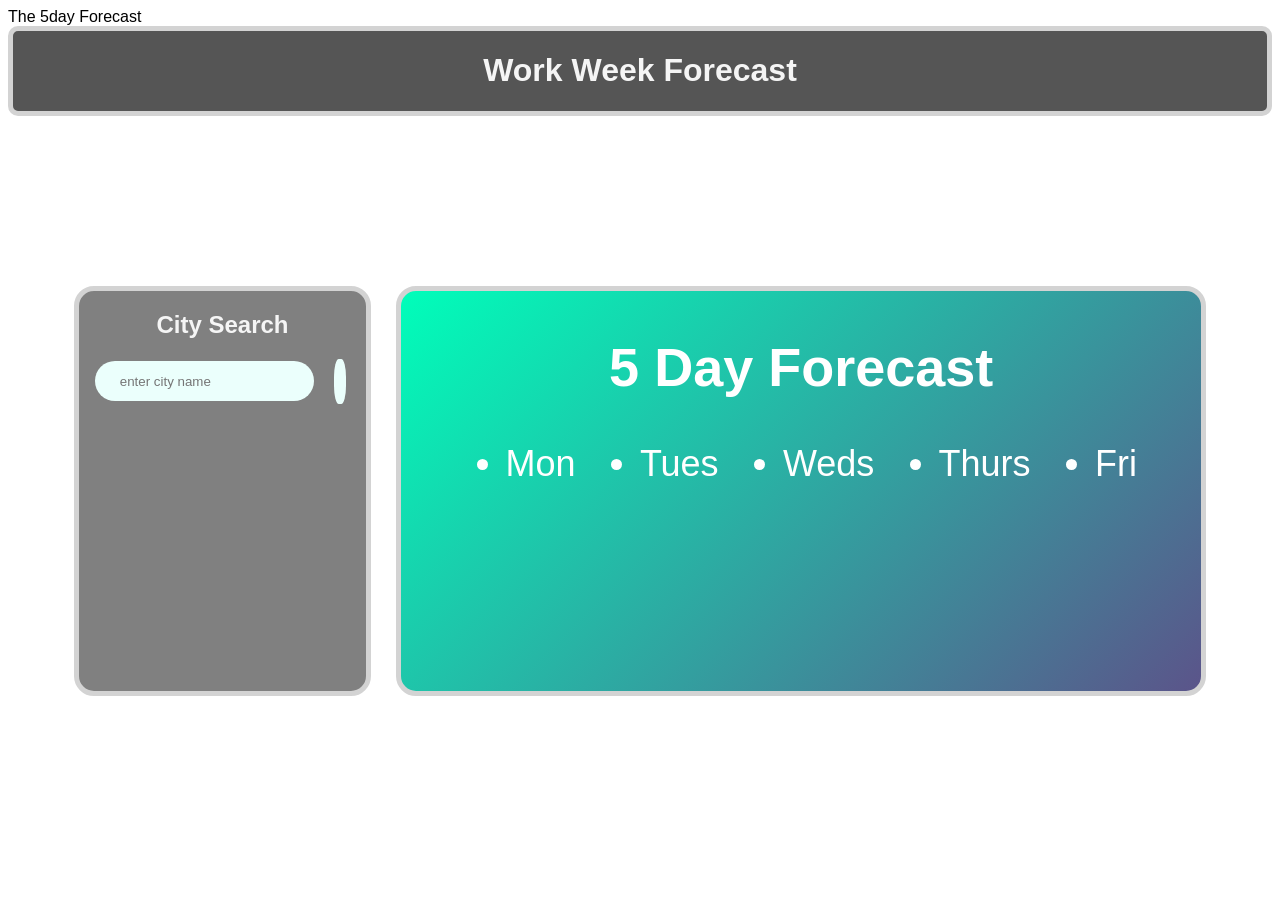
==== indx.html @ 5fd93e8f "created structure and started CSS" ====
<!DOCTYPE html>
<html lang="en">
<head>
    <meta charset="UTF-8">
    <meta name="viewport" content="width=device-width, initial-scale=1.0">
    <link rel="stylesheet" href="assets/stylesheet.css"
    <title>The 5day Forecast</title>
</head>
<body>
    <header class="header">
        <h1> Work Week Forecast</h1>

    </header>

    <section class="container">
        <div class="tile">
            <div class="columns ml-4">
                <div class="geosearch">
                    <h2> City Search </h2>
                    <input type="text" placeholder="enter city name" spellcheck="false" />
                    <button><img src="" /></button>
                    <i class="fa-duotone fa-magnifying-glass"></i>
                </div>
            </div>
        </div>

        <div id="forecast" class="card">   
            <h2> 5 Day Forecast</h2> 
            <ul>
                <li>Mon</li>
                <li>Tues</li>
                <li>Weds</li>
                <li>Thurs</li>
                <li>Fri</li>
            </ul>
       
            
           
           
        </div>

    </section>
</body>
</html>
---- assets/stylesheet.css ----
*{
    font-family: Impact, Haettenschweiler, 'Arial Narrow Bold', sans-serif;
}
*body {
    background-color:navy;
}
.header{
    border: 5px solid lightgray;
    background-color: #555;
    border-radius: 10px;
    font: 48px;
    color: whitesmoke;
    display: flex;
    justify-content: center;
    
}

.container {
    display: flex;
    justify-content:center;
    flex-direction: row;
    padding-top: 70px;
}

.geosearch {
    border: 5px solid lightgray;
    border-radius: 20px;
    background-color: grey;
    margin-top: 100px;
    margin-bottom: 100px;
    height: 400px;
    text-align: center;
    color: whitesmoke;
    margin-right: 25px;
}

.geosearch input {
    border:0;
    outline: 0;
    background: #ebfffc;
    color:#555;
    padding: 10px 25px;
    height: 20px;
    border-radius: 20px;
    flex: 1;
    margin-right: 16px;
    margin-left: 16px;
    font-size: 18;
}

.geosearch button {
    border: 0;
    outline: 0;
    background: #ebfffc;
    border-radius: 40%;
    height: 45px;
    cursor: pointer;
    margin-right: 20px;
}

.card {
    border: 5px solid lightgray;
    margin-top: 100px;
    background: linear-gradient(135deg, #00feba, #5b548a);
    color: #fff;
    border-radius: 20px;
    text-align: center;
    font-size: 36px;
    max-width: 1000px;
    max-height: 400px;
    
}

.card ul {
    display: flex;
    justify-content: space-evenly;
    font: 20px;

}

.card h2 {
    font: 20px;
}

#forecast {
    width: 800px;

}
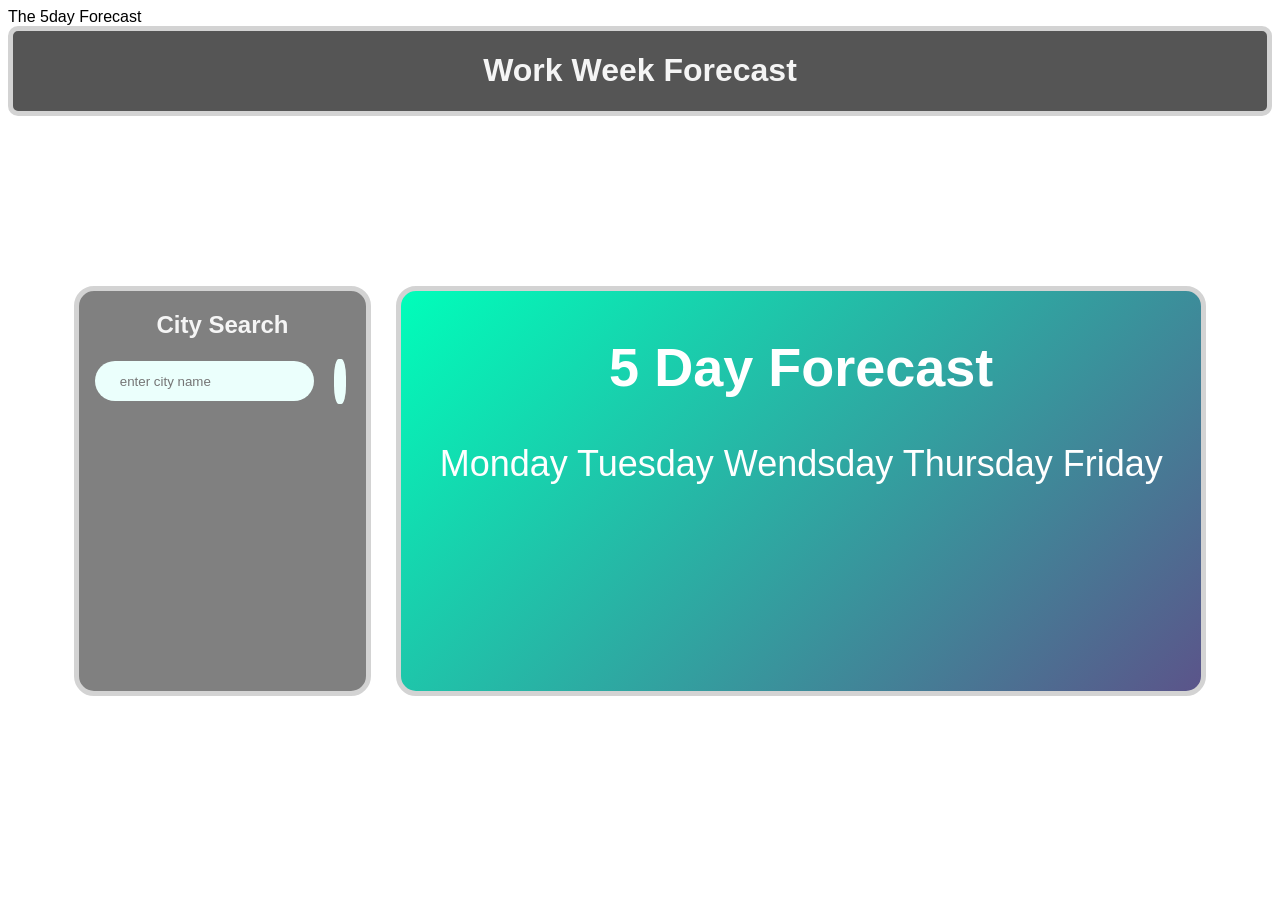
==== commit 03449488: "created folders for organization in assets folder" ====
--- a/indx.html
+++ b/indx.html
@@ -15,9 +15,9 @@
     <section class="container">
         <div class="tile">
             <div class="columns ml-4">
-                <div class="geosearch">
+                <div  class="geosearch">
                     <h2> City Search </h2>
-                    <input type="text" placeholder="enter city name" spellcheck="false" />
+                    <input id="search" type="text" placeholder="enter city name" spellcheck="false" />
                     <button><img src="" /></button>
                     <i class="fa-duotone fa-magnifying-glass"></i>
                 </div>
@@ -25,14 +25,10 @@
         </div>
 
         <div id="forecast" class="card">   
-            <h2> 5 Day Forecast</h2> 
-            <ul>
-                <li>Mon</li>
-                <li>Tues</li>
-                <li>Weds</li>
-                <li>Thurs</li>
-                <li>Fri</li>
-            </ul>
+            <h2 class="title"> 5 Day Forecast</h2> 
+            <P> Monday Tuesday Wendsday Thursday Friday</P>
+            
+            
        
             
            
@@ -40,5 +36,6 @@
         </div>
 
     </section>
+    <script>assets/javascript.js</script>
 </body>
 </html>
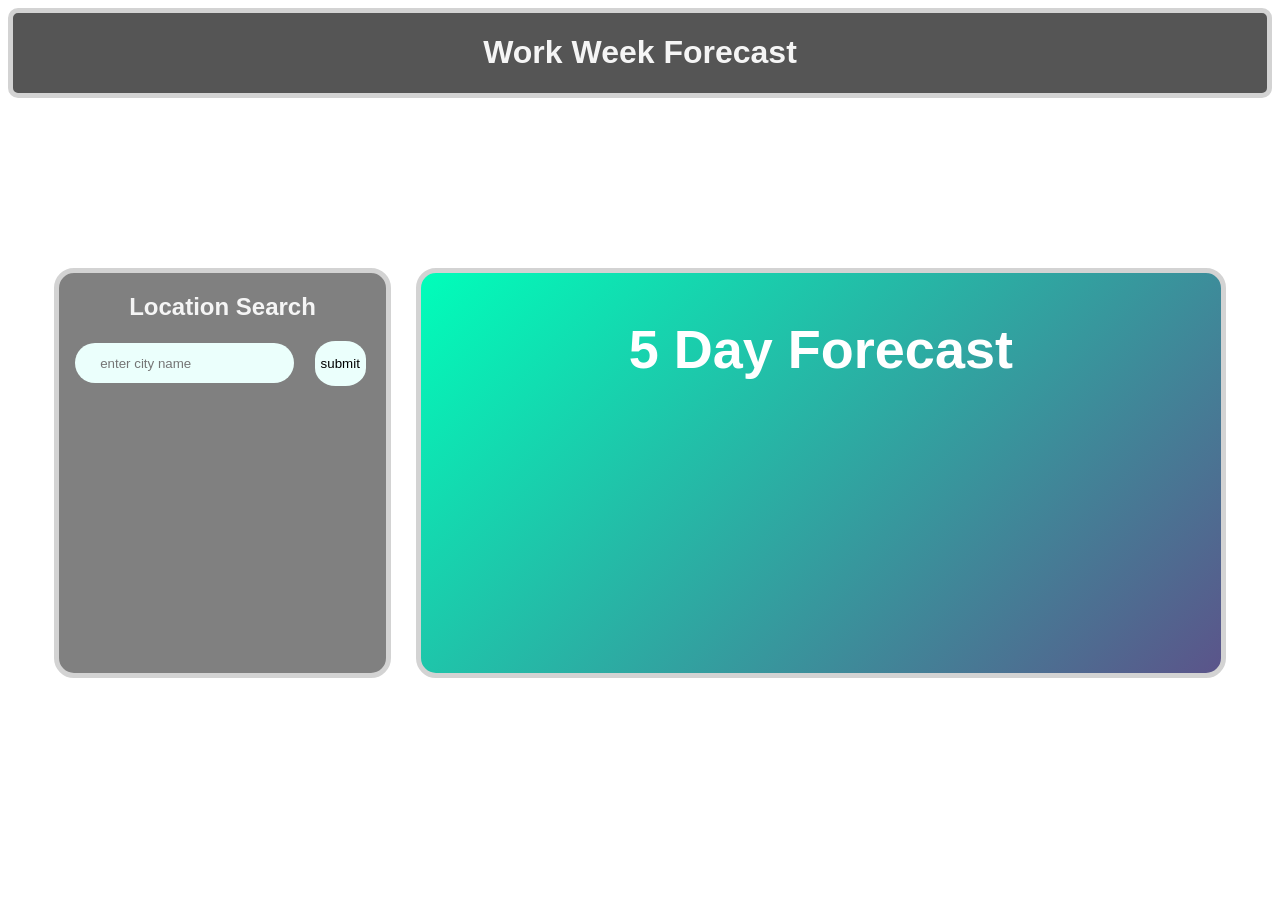
==== commit a64528b8: "added code to search cities and return data on script.js" ====
--- a/indx.html
+++ b/indx.html
@@ -3,7 +3,7 @@
 <head>
     <meta charset="UTF-8">
     <meta name="viewport" content="width=device-width, initial-scale=1.0">
-    <link rel="stylesheet" href="assets/stylesheet.css"
+    <link rel="stylesheet" href="assets/CSS/stylesheet.css"/>
     <title>The 5day Forecast</title>
 </head>
 <body>
@@ -13,29 +13,27 @@
     </header>
 
     <section class="container">
-        <div class="tile">
-            <div class="columns ml-4">
-                <div  class="geosearch">
-                    <h2> City Search </h2>
-                    <input id="search" type="text" placeholder="enter city name" spellcheck="false" />
-                    <button><img src="" /></button>
-                    <i class="fa-duotone fa-magnifying-glass"></i>
+        
+                <div class="geosearch">
+                    <h2> Location Search </h2>
+                    <input id="searchinput" type="text" placeholder="enter city name" spellcheck="false">
+                    <button onclick="fetchForecast()"> submit </button>
+                
                 </div>
-            </div>
-        </div>
+            
+    
 
-        <div id="forecast" class="card">   
-            <h2 class="title"> 5 Day Forecast</h2> 
-            <P> Monday Tuesday Wendsday Thursday Friday</P>
-            
-            
-       
-            
+                <div id="forecast" class="card">   
+                    <h2>5 Day Forecast</h2> 
+                    <h3 id="city"></h3>
+                    <h4 id="error"></h4> 
            
-           
-        </div>
+                </div>
 
     </section>
-    <script>assets/javascript.js</script>
+   
+    <script src="assets/JavaScript/script.js"></script>
+
+
 </body>
 </html>
--- a/assets/CSS/stylesheet.css
+++ b/assets/CSS/stylesheet.css
@@ -0,0 +1,88 @@
+*{
+    font-family: Impact, Haettenschweiler, 'Arial Narrow Bold', sans-serif;
+}
+*body {
+    background-color:navy;
+}
+.header{
+    border: 5px solid lightgray;
+    background-color: #555;
+    border-radius: 10px;
+    font: 48px;
+    color: whitesmoke;
+    display: flex;
+    justify-content: center;
+    
+}
+
+.container {
+    display: flex;
+    justify-content:center;
+    flex-direction: row;
+    padding-top: 70px;
+}
+
+.geosearch {
+    border: 5px solid lightgray;
+    border-radius: 20px;
+    background-color: grey;
+    margin-top: 100px;
+    margin-bottom: 100px;
+    height: 400px;
+    text-align: center;
+    color: whitesmoke;
+    margin-right: 25px;
+}
+
+.geosearch input {
+    border:0;
+    outline: 0;
+    background: #ebfffc;
+    color:#555;
+    padding: 10px 25px;
+    height: 20px;
+    border-radius: 20px;
+    flex: 1;
+    margin-right: 16px;
+    margin-left: 16px;
+    font-size: 18;
+}
+
+.geosearch button {
+    border: 0;
+    outline: 0;
+    background: #ebfffc;
+    border-radius: 40%;
+    height: 45px;
+    cursor: pointer;
+    margin-right: 20px;
+}
+
+.card {
+    border: 5px solid lightgray;
+    margin-top: 100px;
+    background: linear-gradient(135deg, #00feba, #5b548a);
+    color: #fff;
+    border-radius: 20px;
+    text-align: center;
+    font-size: 36px;
+    max-width: 1000px;
+    max-height: 400px;
+    
+}
+
+.card ul {
+    display: flex;
+    justify-content: space-evenly;
+    font: 20px;
+
+}
+
+.card h2 {
+    font: 20px;
+}
+
+#forecast {
+    width: 800px;
+
+}
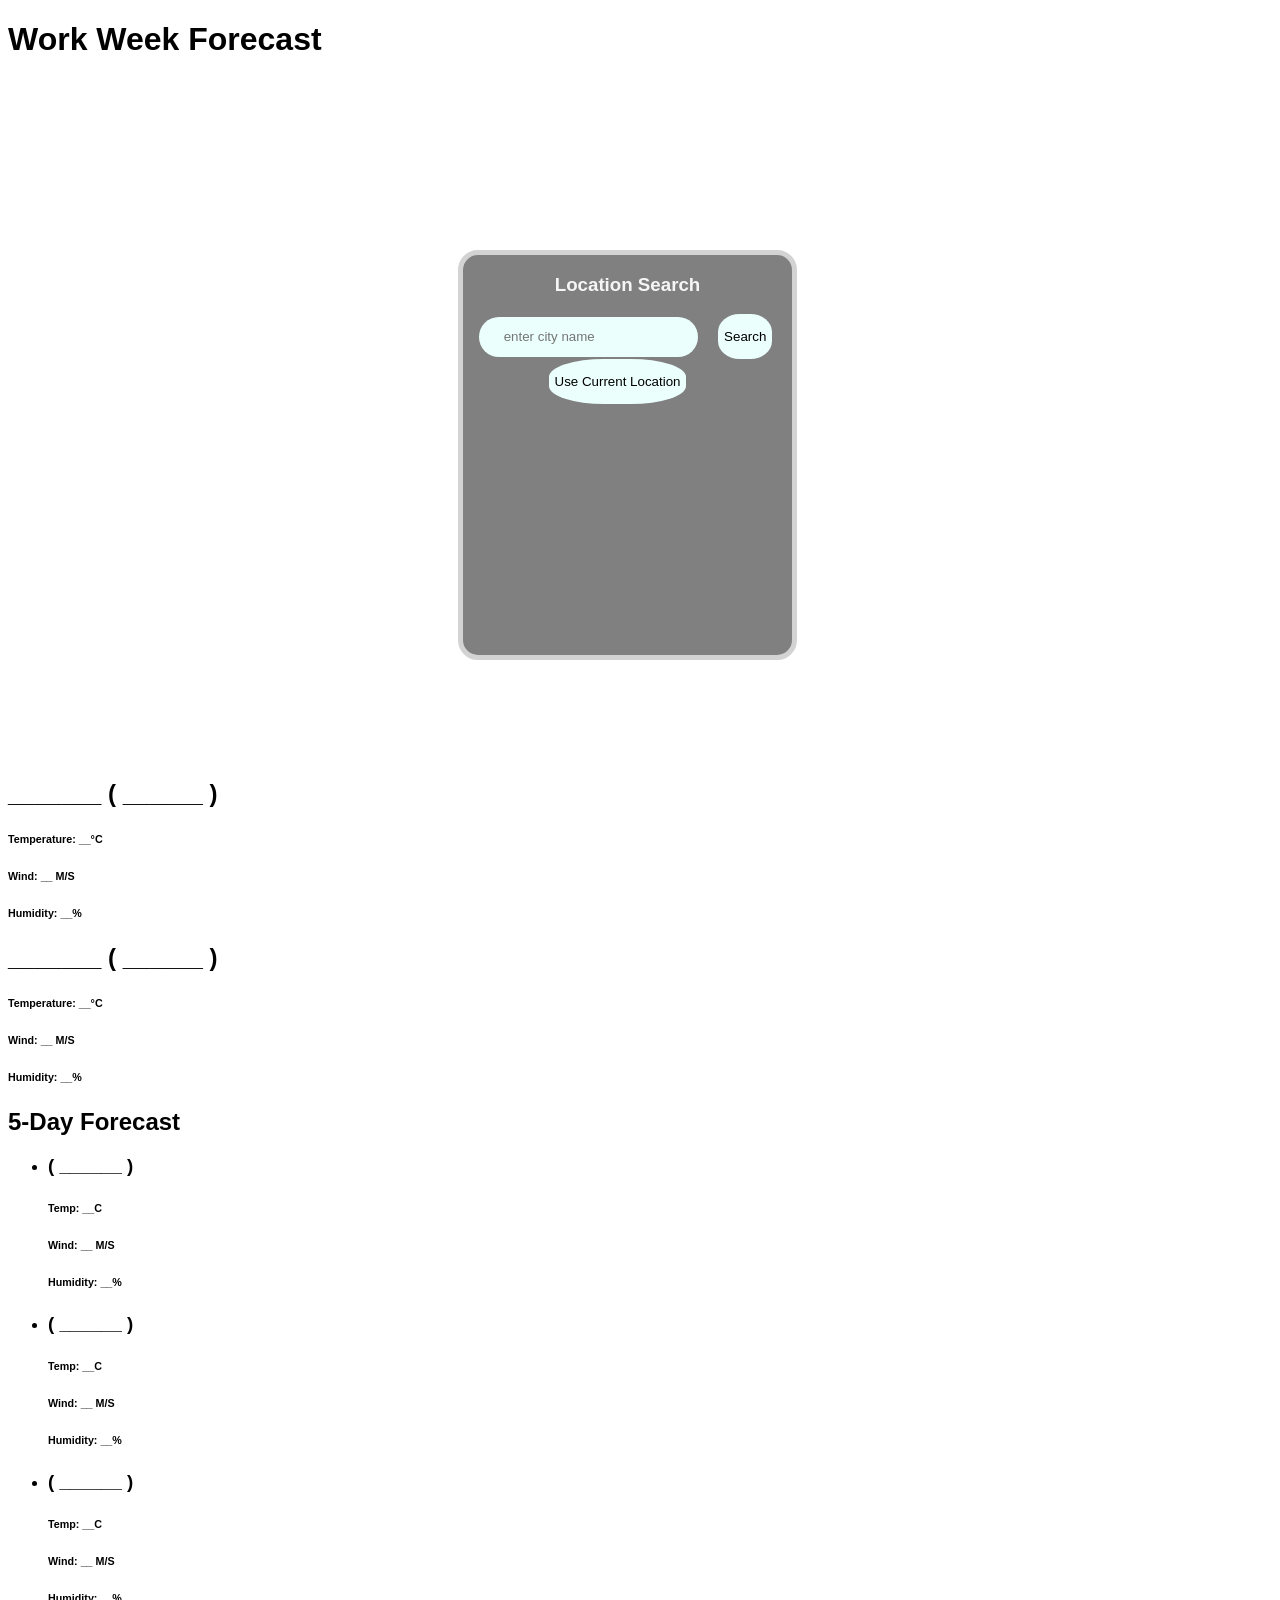
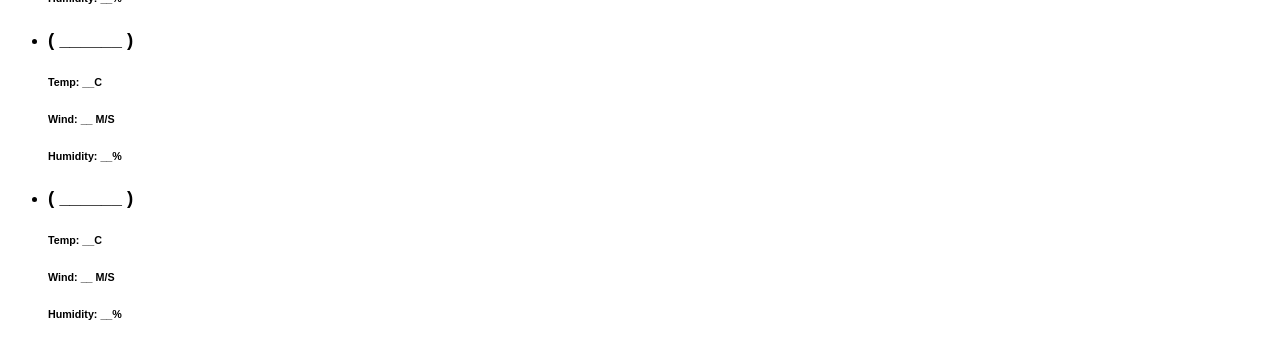
==== commit 422d82f8: "made ajustments to correct index for the flow of the prodject" ====
--- a/indx.html
+++ b/indx.html
@@ -1,39 +1,81 @@
 <!DOCTYPE html>
 <html lang="en">
-<head>
-    <meta charset="UTF-8">
-    <meta name="viewport" content="width=device-width, initial-scale=1.0">
-    <link rel="stylesheet" href="assets/CSS/stylesheet.css"/>
-    <title>The 5day Forecast</title>
-</head>
-<body>
-    <header class="header">
-        <h1> Work Week Forecast</h1>
+    <head>
+        <meta charset="UTF-8" />
+        <meta name="viewport" content="width=device-width, initial-scale=1.0" />
+        <link rel="stylesheet" href="assets/CSS/stylesheet.css"/>
+        <title>The 5day Forecast</title>
+    </head>
+    <body>
+        <h1>Work Week Forecast</h1>
+        <div class="container">
+            <div class="geosearch">
+                <h3>Location Search</h3>
+                <input class="city-input" type="text" placeholder="enter city name" spellcheck="false" />
+                <button class="search-btn">Search</button>
+                <div class="divider"></div>
+                <button class="location-btn">Use Current Location</button>
+            </div>
+        </div>
+   
+        <div class="weather-data">
+            <div class="current-weather">
+                <div class="details">
+                    <h2>_______ ( ______ )</h2>
+                    <h6>Temperature: __°C</h6>
+                    <h6>Wind: __ M/S</h6>
+                    <h6>Humidity: __%</h6>
+                </div>
+            </div>
 
-    </header>
+            <div class="weather-data">
+                <div class="current-weather">
+                    <div class="details">
+                        <h2>_______ ( ______ )</h2>
+                        <h6>Temperature: __°C</h6>
+                        <h6>Wind: __ M/S</h6>
+                        <h6>Humidity: __%</h6>
+                    </div>
+                </div>
+                <div class="days-forecast">
+                    <h2>5-Day Forecast</h2>
+                    <ul class="weather-cards">
+                        <li class="card">
+                            <h3>( ______ )</h3>
+                            <h6>Temp: __C</h6>
+                            <h6>Wind: __ M/S</h6>
+                            <h6>Humidity: __%</h6>
+                        </li>
+                        <li class="card">
+                            <h3>( ______ )</h3>
+                            <h6>Temp: __C</h6>
+                            <h6>Wind: __ M/S</h6>
+                            <h6>Humidity: __%</h6>
+                        </li>
+                        <li class="card">
+                            <h3>( ______ )</h3>
+                            <h6>Temp: __C</h6>
+                            <h6>Wind: __ M/S</h6>
+                            <h6>Humidity: __%</h6>
+                        </li>
+                        <li class="card">
+                            <h3>( ______ )</h3>
+                            <h6>Temp: __C</h6>
+                            <h6>Wind: __ M/S</h6>
+                            <h6>Humidity: __%</h6>
+                        </li>
+                        <li class="card">
+                            <h3>( ______ )</h3>
+                            <h6>Temp: __C</h6>
+                            <h6>Wind: __ M/S</h6>
+                            <h6>Humidity: __%</h6>
+                        </li>
+                    </ul>
+                </div>
+            </div>
 
-    <section class="container">
-        
-                <div class="geosearch">
-                    <h2> Location Search </h2>
-                    <input id="searchinput" type="text" placeholder="enter city name" spellcheck="false">
-                    <button onclick="fetchForecast()"> submit </button>
-                
-                </div>
-            
-    
+        </div>
 
-                <div id="forecast" class="card">   
-                    <h2>5 Day Forecast</h2> 
-                    <h3 id="city"></h3>
-                    <h4 id="error"></h4> 
-           
-                </div>
-
-    </section>
-   
-    <script src="assets/JavaScript/script.js"></script>
-
-
-</body>
-</html>+        <script src="assets/JavaScript/script.js"></script>
+    </body>
+</html>
--- a/assets/CSS/stylesheet.css
+++ b/assets/CSS/stylesheet.css
@@ -1,5 +1,6 @@
 *{
     font-family: Impact, Haettenschweiler, 'Arial Narrow Bold', sans-serif;
+   
 }
 *body {
     background-color:navy;
@@ -58,7 +59,7 @@
     margin-right: 20px;
 }
 
-.card {
+.weather {
     border: 5px solid lightgray;
     margin-top: 100px;
     background: linear-gradient(135deg, #00feba, #5b548a);
@@ -66,8 +67,8 @@
     border-radius: 20px;
     text-align: center;
     font-size: 36px;
-    max-width: 1000px;
-    max-height: 400px;
+    max-width: 100vh;
+    max-height: 100vh;
     
 }
 
@@ -78,7 +79,7 @@
 
 }
 
-.card h2 {
+.weather h2 {
     font: 20px;
 }
 
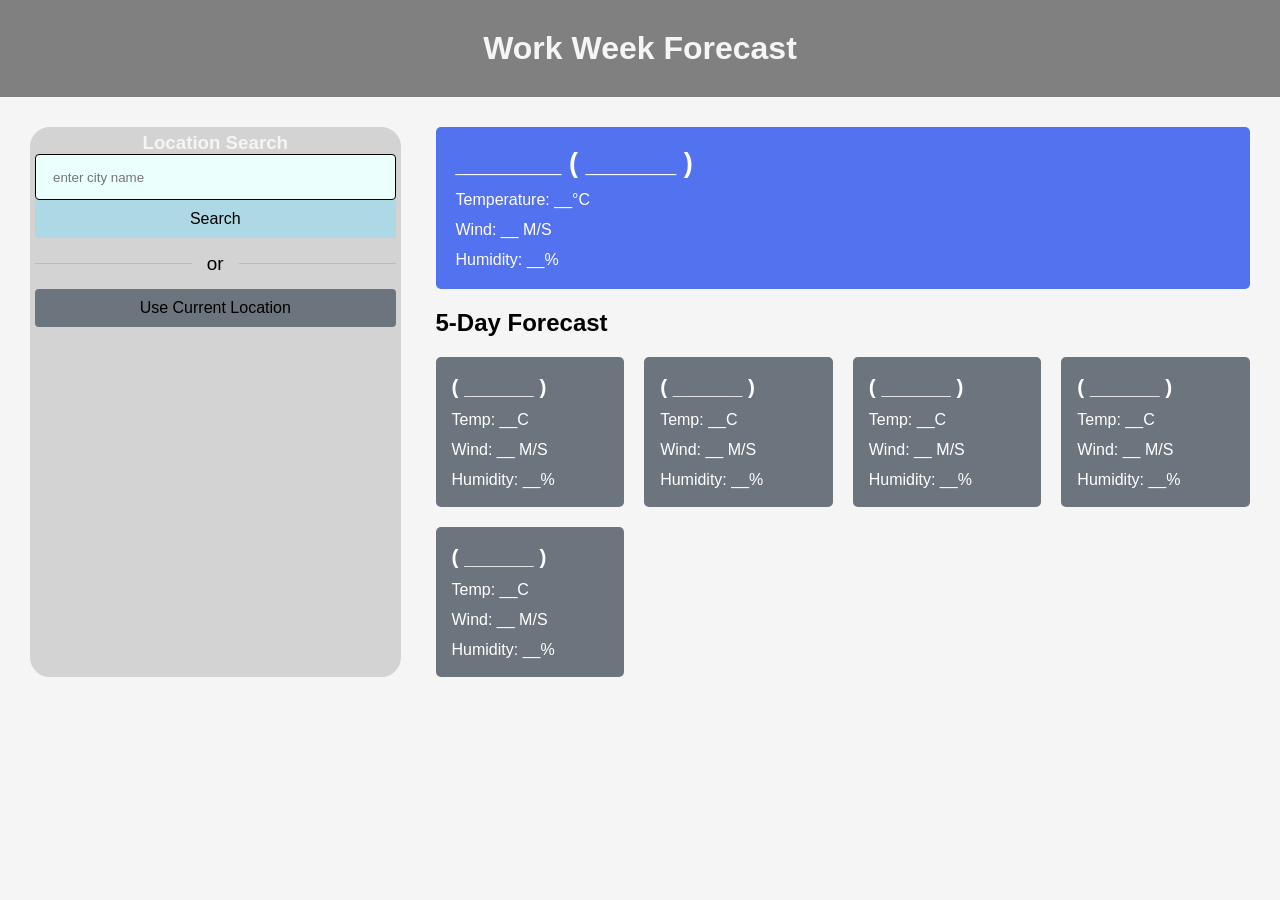
==== commit 49106e46: "tons of work to script.js still need to add local storage" ====
--- a/indx.html
+++ b/indx.html
@@ -15,18 +15,11 @@
                 <button class="search-btn">Search</button>
                 <div class="divider"></div>
                 <button class="location-btn">Use Current Location</button>
+                <div class="last-searched-city" id="lastSearchCity"></div>
             </div>
-        </div>
+        
    
-        <div class="weather-data">
-            <div class="current-weather">
-                <div class="details">
-                    <h2>_______ ( ______ )</h2>
-                    <h6>Temperature: __°C</h6>
-                    <h6>Wind: __ M/S</h6>
-                    <h6>Humidity: __%</h6>
-                </div>
-            </div>
+       
 
             <div class="weather-data">
                 <div class="current-weather">
--- a/assets/CSS/stylesheet.css
+++ b/assets/CSS/stylesheet.css
@@ -1,89 +1,186 @@
 *{
     font-family: Impact, Haettenschweiler, 'Arial Narrow Bold', sans-serif;
-   
+    margin: 0;
+    padding: 0;
+    box-sizing: border-box;
 }
-*body {
-    background-color:navy;
+body {
+    background-color:whitesmoke;
 }
-.header{
-    border: 5px solid lightgray;
-    background-color: #555;
-    border-radius: 10px;
-    font: 48px;
+h1 {
+    background:gray;
+    font: 36px;
+    text-align: center;
+    padding: 30px;
     color: whitesmoke;
-    display: flex;
-    justify-content: center;
-    
 }
 
 .container {
     display: flex;
-    justify-content:center;
-    flex-direction: row;
-    padding-top: 70px;
+    gap: 35px;
+    padding: 30px;
 }
 
 .geosearch {
     border: 5px solid lightgray;
     border-radius: 20px;
-    background-color: grey;
-    margin-top: 100px;
-    margin-bottom: 100px;
-    height: 400px;
+    background-color: lightgrey;  
     text-align: center;
     color: whitesmoke;
-    margin-right: 25px;
+    width: 550px;
 }
 
 .geosearch input {
-    border:0;
-    outline: 0;
+    border: 1px solid black;
+    outline: none;
     background: #ebfffc;
     color:#555;
-    padding: 10px 25px;
-    height: 20px;
-    border-radius: 20px;
-    flex: 1;
-    margin-right: 16px;
-    margin-left: 16px;
+    padding: 0px 17px;
+    height: 46px;
+    width:100%;
+    border-radius: 4px;
     font-size: 18;
 }
 
-.geosearch button {
-    border: 0;
-    outline: 0;
-    background: #ebfffc;
-    border-radius: 40%;
-    height: 45px;
-    cursor: pointer;
-    margin-right: 20px;
+.geosearch input:focus {
+    padding: 0 16px;
+    border: 2px solid black;
 }
 
-.weather {
-    border: 5px solid lightgray;
-    margin-top: 100px;
-    background: linear-gradient(135deg, #00feba, #5b548a);
-    color: #fff;
-    border-radius: 20px;
-    text-align: center;
-    font-size: 36px;
-    max-width: 100vh;
-    max-height: 100vh;
-    
+.geosearch .divider {
+    height: 1px;
+    width: 100%;
+    margin: 25px 0;
+    background: #BBBBBB;
+    display: flex;
+    align-items: center;
+    justify-content: center;
+  }
+
+.geosearch .divider::before{
+    content: "or";
+    color: black;
+    font-size: 1.18rem;
+    padding: 0 15px;
+    margin: -4px;
+    background: lightgray;
 }
 
-.card ul {
+.geosearch button {
+    width: 100%;
+    padding: 10px 0;
+    border: none;
+    outline: none;
+    background: lightblue;
+    border-radius: 4px;
+    font-size: 1rem;
+    color: black;
+    cursor: pointer;
+    transition: 0.2s ease;
+}
+.geosearch .search-btn:hover {
+    background: #2c52ed;
+  }
+.geosearch .location-btn {
+    background: #6C757D;
+}
+.geosearch .location-btn:hover {
+    background: #5c636a;
+  }
+
+  .weather-data {
+    width: 100%;
+  }
+  .weather-data .current-weather {
+    color: #fff;
+    background: #5372F0;
+    border-radius: 5px;
+    padding: 20px 70px 20px 20px;
     display: flex;
-    justify-content: space-evenly;
-    font: 20px;
-
-}
-
-.weather h2 {
-    font: 20px;
-}
-
-#forecast {
-    width: 800px;
-
-}+    justify-content: space-between;
+  }
+  .current-weather h2 {
+    font-weight: 700;
+    font-size: 1.7rem;
+  }
+  .weather-data h6 {
+    margin-top: 12px;
+    font-size: 1rem;
+    font-weight: 500;
+  }
+  .current-weather .icon {
+    text-align: center;
+  }
+  .current-weather .icon img {
+    max-width: 120px;
+    margin-top: -15px;
+  }
+  .current-weather .icon h6 {
+    margin-top: -10px;
+    text-transform: capitalize;
+  }
+  .days-forecast h2 {
+    margin: 20px 0;
+    font-size: 1.5rem;
+  }
+  .days-forecast .weather-cards {
+    display: flex;
+    gap: 20px;
+  }
+  .weather-cards .card {
+    color: #fff;
+    padding: 18px 16px;
+    list-style: none;
+    width: calc(100% / 5);
+    background: #6C757D;
+    border-radius: 5px;
+  }
+  .weather-cards .card h3 {
+    font-size: 1.3rem;
+    font-weight: 600;
+  }
+  .weather-cards .card img {
+    max-width: 70px;
+    margin: 5px 0 -12px 0;
+  }
+  
+  @media (max-width: 1400px) {
+    .weather-data .current-weather {
+      padding: 20px;
+    }
+    .weather-cards {
+      flex-wrap: wrap;
+    }
+    .weather-cards .card {
+      width: calc(100% / 4 - 15px);
+    }
+  }
+  @media (max-width: 1200px) {
+    .weather-cards .card {
+      width: calc(100% / 3 - 15px);
+    }
+  }
+  @media (max-width: 950px) {
+    .weather-input {
+      width: 450px;
+    }
+    .weather-cards .card {
+      width: calc(100% / 2 - 10px);
+    }
+  }
+  @media (max-width: 750px) {
+    h1 {
+      font-size: 1.45rem;
+      padding: 16px 0;
+    }
+    .container {
+      flex-wrap: wrap;
+      padding: 15px;
+    }
+    .weather-input {
+      width: 100%;
+    }
+    .weather-data h2 {
+      font-size: 1.35rem;
+    }
+  }
